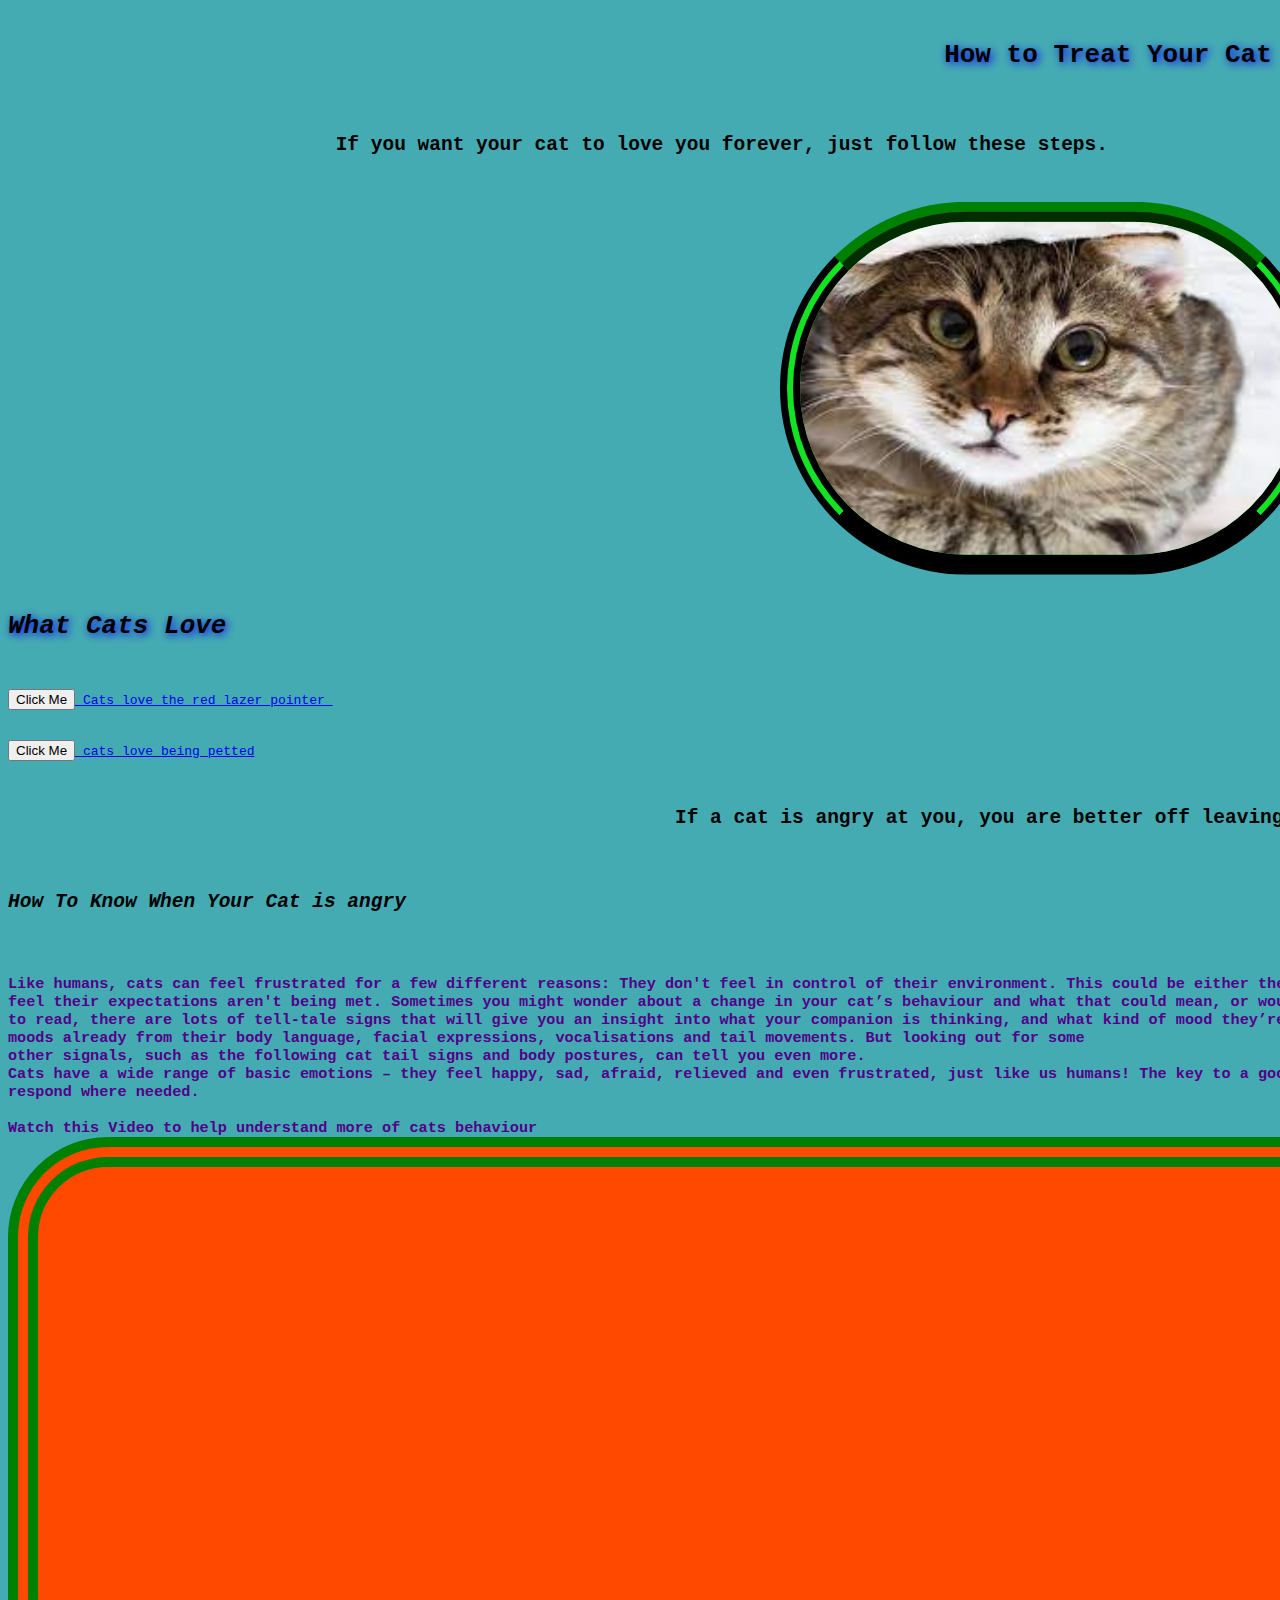
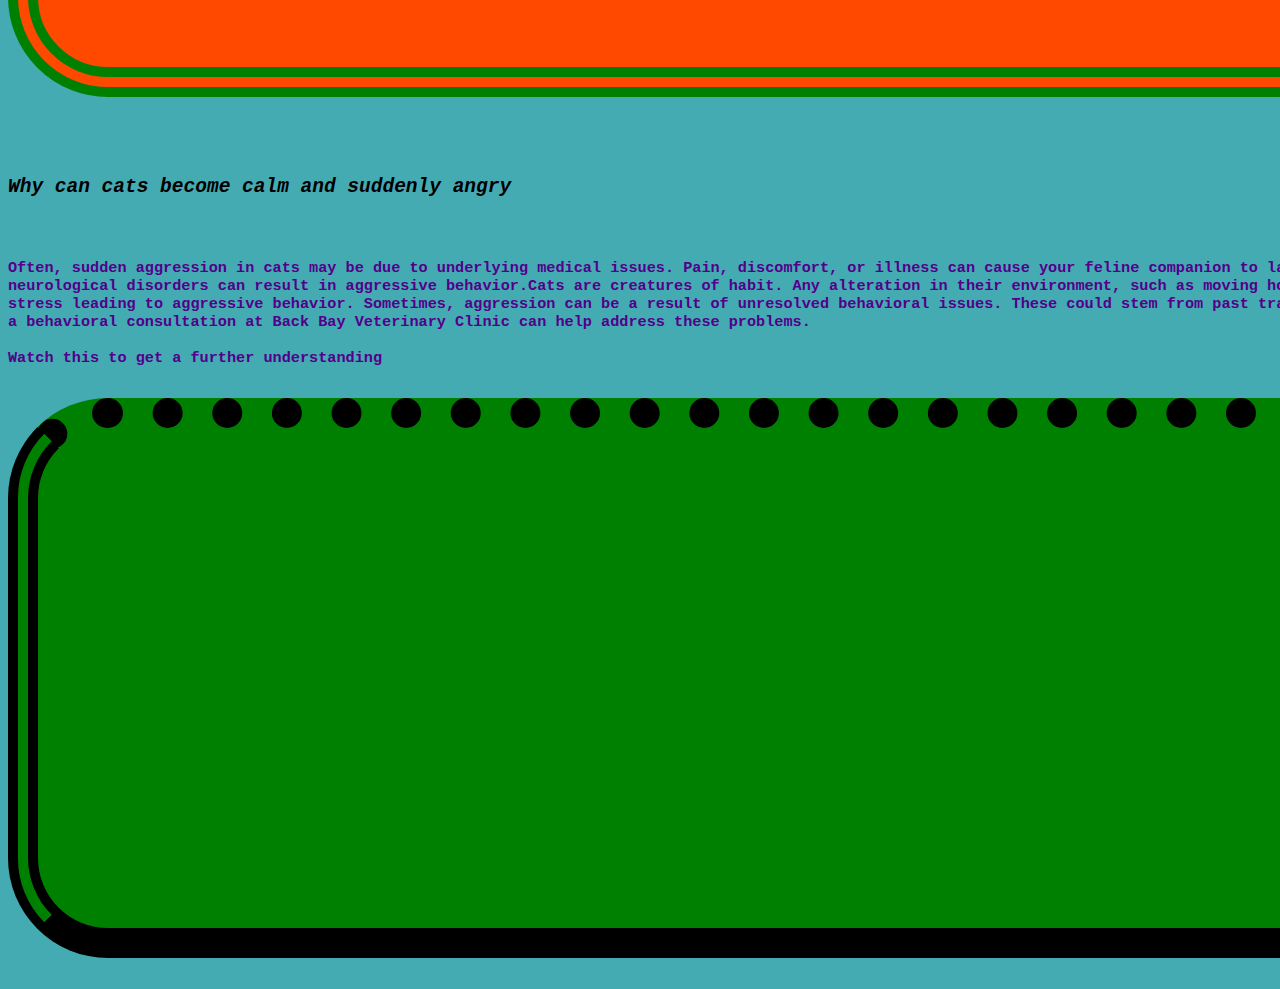
==== play_website/index.html @ 7bb00f2b "more" ====
<HTML>

<HEAD>
    <TITLE>Cat Tips</TITLE>
    <STYLE>
        H2 {
            text-align left: center;
            color: black
        }

        H3 {
            color: rgb(83, 0, 139)
        }

        H1 {
            text-shadow: 2px 2px 8px #0905ee
        }

        body {
            background-color: rgb(69, 171, 179);
        }

        #logo {
            width: 500px;
            height: auto
        }

        #logo {
            border-style: double;
            border-radius: 250px;
            border-width: 20;
            background-color: rgb(18, 228, 35)
        }

        #logo {
            border-bottom: groove;
            border-bottom-width: 20;
            border-bottom-color: green;
        }

        #logo {
            border-top: solid;
            border-top-width: 20;
        }

        #logo {
            transform: rotate(180deg)
        }

        #vid {
            border-style: double;
            border-radius: 100px;
            border-width: 30;
            background-color: rgb(255, 72, 0);
            border-color: green
        }

        #vd {
            border-style: dotted dashed solid double;
            border-radius: 100px;
            border-width: 30;
            background-color: green
        }
    </STYLE>
</HEAD>

<BODY>
    <pre>
        <h1> <class></class>                                                           How to Treat Your Cat</h1>
        <h2>                            If you want your cat to love you forever, just follow these steps.</h2>
                
                                                                                                   <img id="logo" src="[data-uri]"width="500"Height="300" />
                                                            <h1><em>What Cats Love</em></h1>
<a href="https://www.purewow.com/family/why-do-cats-like-laser-pointers">
<button>Click Me</button> Cats love the red lazer pointer 
</a>
<a href="https://basepaws.com/cat-insider/why-do-cats-like-to-be-petted-the-science-behind-feline-affection">
<button>Click Me</button> cats love being petted
</a>
                                                        <h2>                                                         If a cat is angry at you, you are better off leaving it alone.</h2>
                                                           <h2><em>How To Know When Your Cat is angry</em></h2>
                                                        <H3>Like humans, cats can feel frustrated for a few different reasons: They don't feel in control of their environment. This could be either their physical surroundings or during interactions with humans or other animals. They 
feel their expectations aren't being met. Sometimes you might wonder about a change in your cat’s behaviour and what that could mean, or would like to know how you can tell if your cat is happy. Although cats might seem hard
to read, there are lots of tell-tale signs that will give you an insight into what your companion is thinking, and what kind of mood they’re in! You’ll probably be able to tell some of your cat’s more obvious
moods already from their body language, facial expressions, vocalisations and tail movements. But looking out for some
other signals, such as the following cat tail signs and body postures, can tell you even more. 
Cats have a wide range of basic emotions – they feel happy, sad, afraid, relieved and even frustrated, just like us humans! The key to a good relationship with your cat is learning how to recognise these emotions, and 
respond where needed.

Watch this Video to help understand more of cats behaviour                                                                                                  
<iframe id="vid" width="1750" height="500" src="https://www.youtube.com/embed/bvsfB7sf4QU?si=PLmtfvkPIYyYolBx"                             
    title="YouTube video player" frameborder="0"
    allow="accelerometer; autoplay; clipboard-write; encrypted-media; gyroscope; picture-in-picture; web-share"
    allowfullscreen></iframe>
    
</h3>
                                                    <h2><em>Why can cats become calm and suddenly angry</em></h2>
                                                        <h3>Often, sudden aggression in cats may be due to underlying medical issues. Pain, discomfort, or illness can cause your feline companion to lash out. Conditions like hyperthyroidism, dental disease, arthritis, and 
neurological disorders can result in aggressive behavior.Cats are creatures of habit. Any alteration in their environment, such as moving homes, introducing new pets or family members, or even rearranging furniture, can induce 
stress leading to aggressive behavior. Sometimes, aggression can be a result of unresolved behavioral issues. These could stem from past traumas, lack of socialization, or territorial disputes among others. In these cases, 
a behavioral consultation at Back Bay Veterinary Clinic can help address these problems.

Watch this to get a further understanding</h3>
<iframe id="vd" width="1750" height="500" src="https://www.youtube.com/embed/wcaT7S1chaQ?si=dui09EbTfACviu8N"
    title="YouTube video player" frameborder="0"
    allow="accelerometer; autoplay; clipboard-write; encrypted-media; gyroscope; picture-in-picture; web-share"
    allowfullscreen></iframe>
    
</pre>
</BODY>

</HTML>
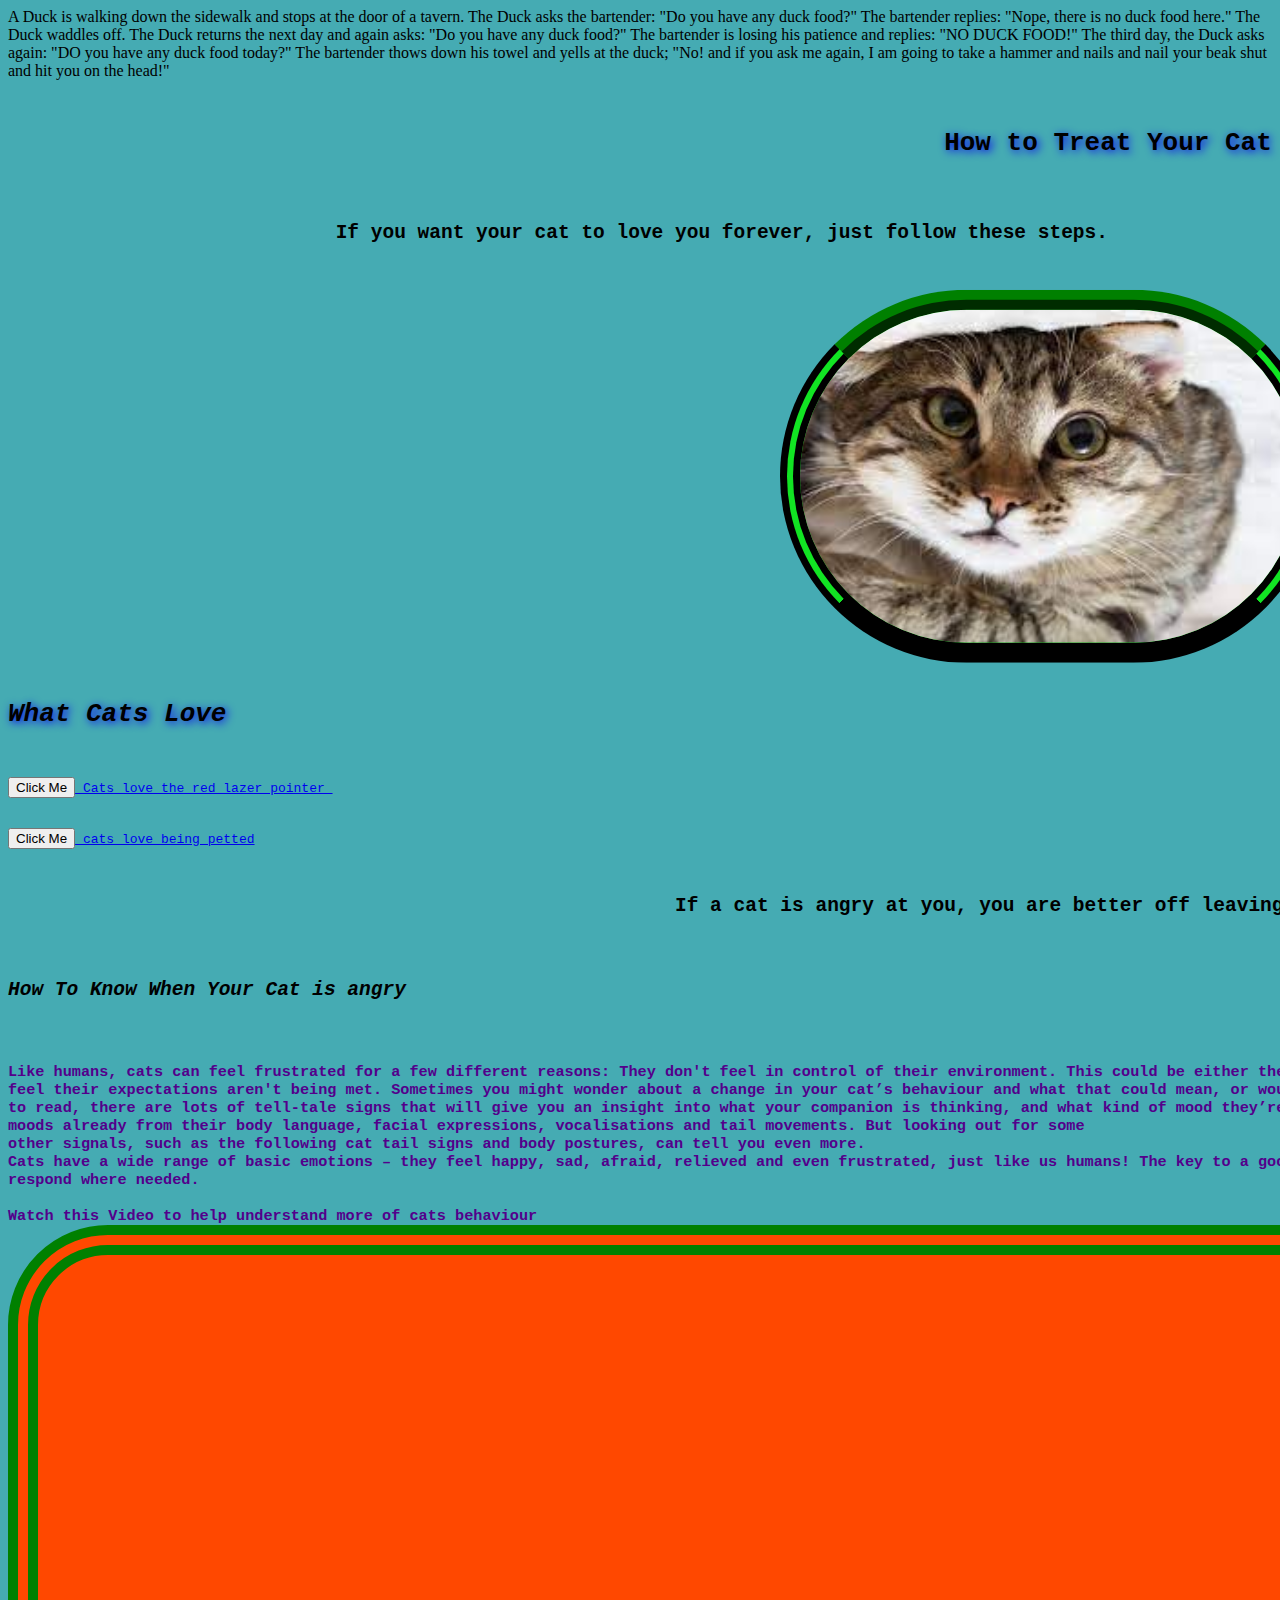
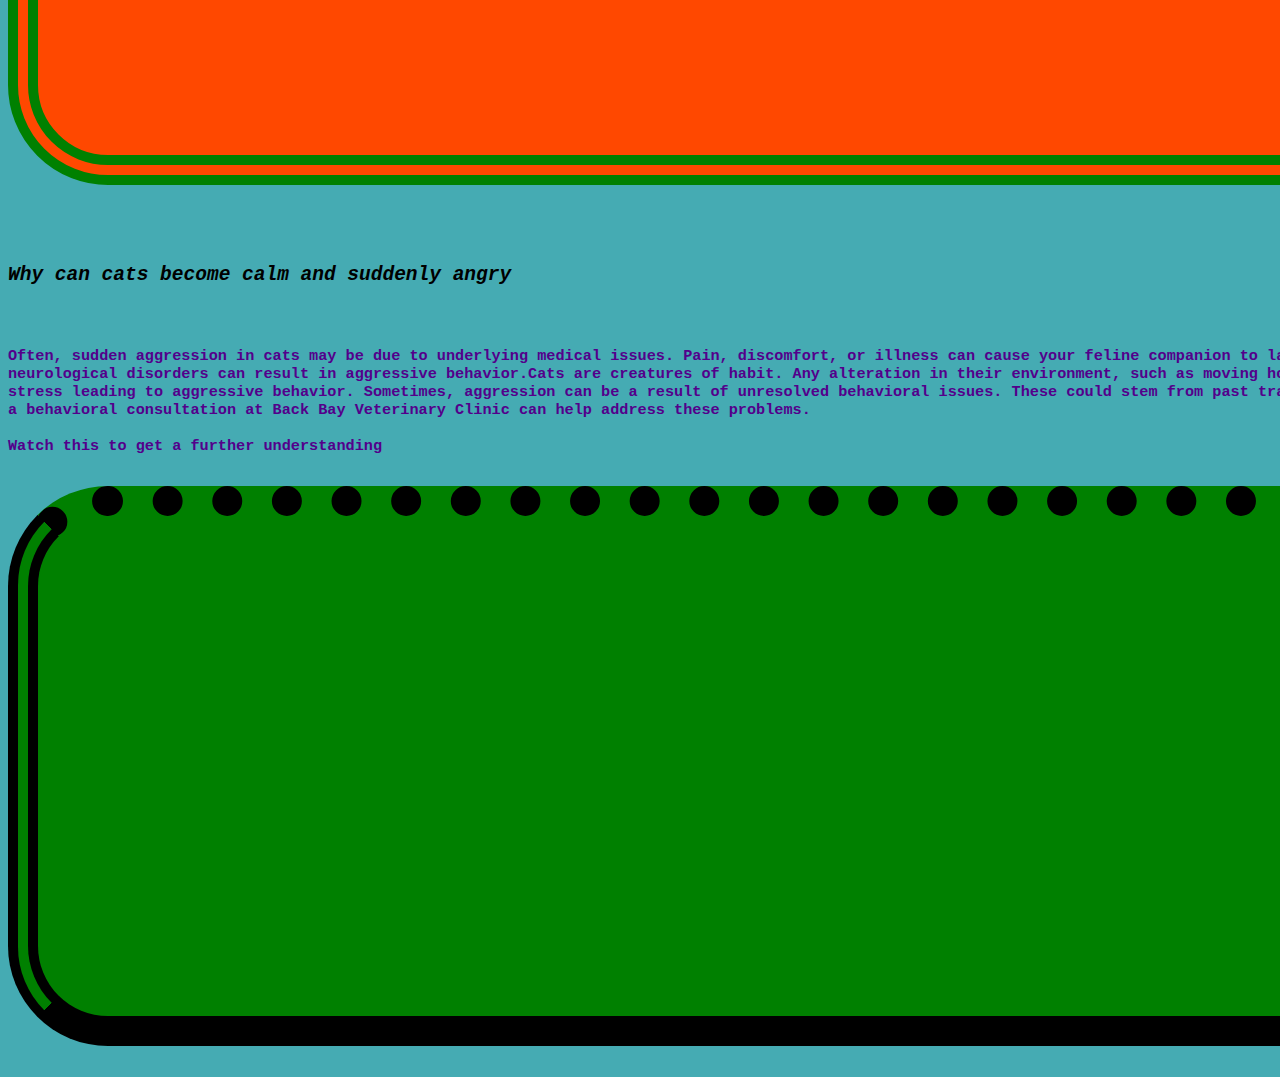
==== commit 17a11f78: "Update" ====
--- a/play_website/index.html
+++ b/play_website/index.html
@@ -1,6 +1,17 @@
 <HTML>
 
 <HEAD>
+    <p>A Duck is walking down the sidewalk and stops at the door of a tavern. The Duck asks the bartender: "Do you have
+        any
+        duck food?" The bartender replies: "Nope, there is no duck food here." The Duck waddles off. The Duck returns
+        the next
+        day and again asks: "Do you have any duck food?" The bartender is losing his patience and replies: "NO DUCK
+        FOOD!" The
+        third day, the Duck asks again: "DO you have any duck food today?" The bartender thows down his towel and yells
+        at the
+        duck; "No! and if you ask me again, I am going to take a hammer and nails and nail your beak shut and hit you on
+        the
+        head!"</p>
     <TITLE>Cat Tips</TITLE>
     <STYLE>
         H2 {
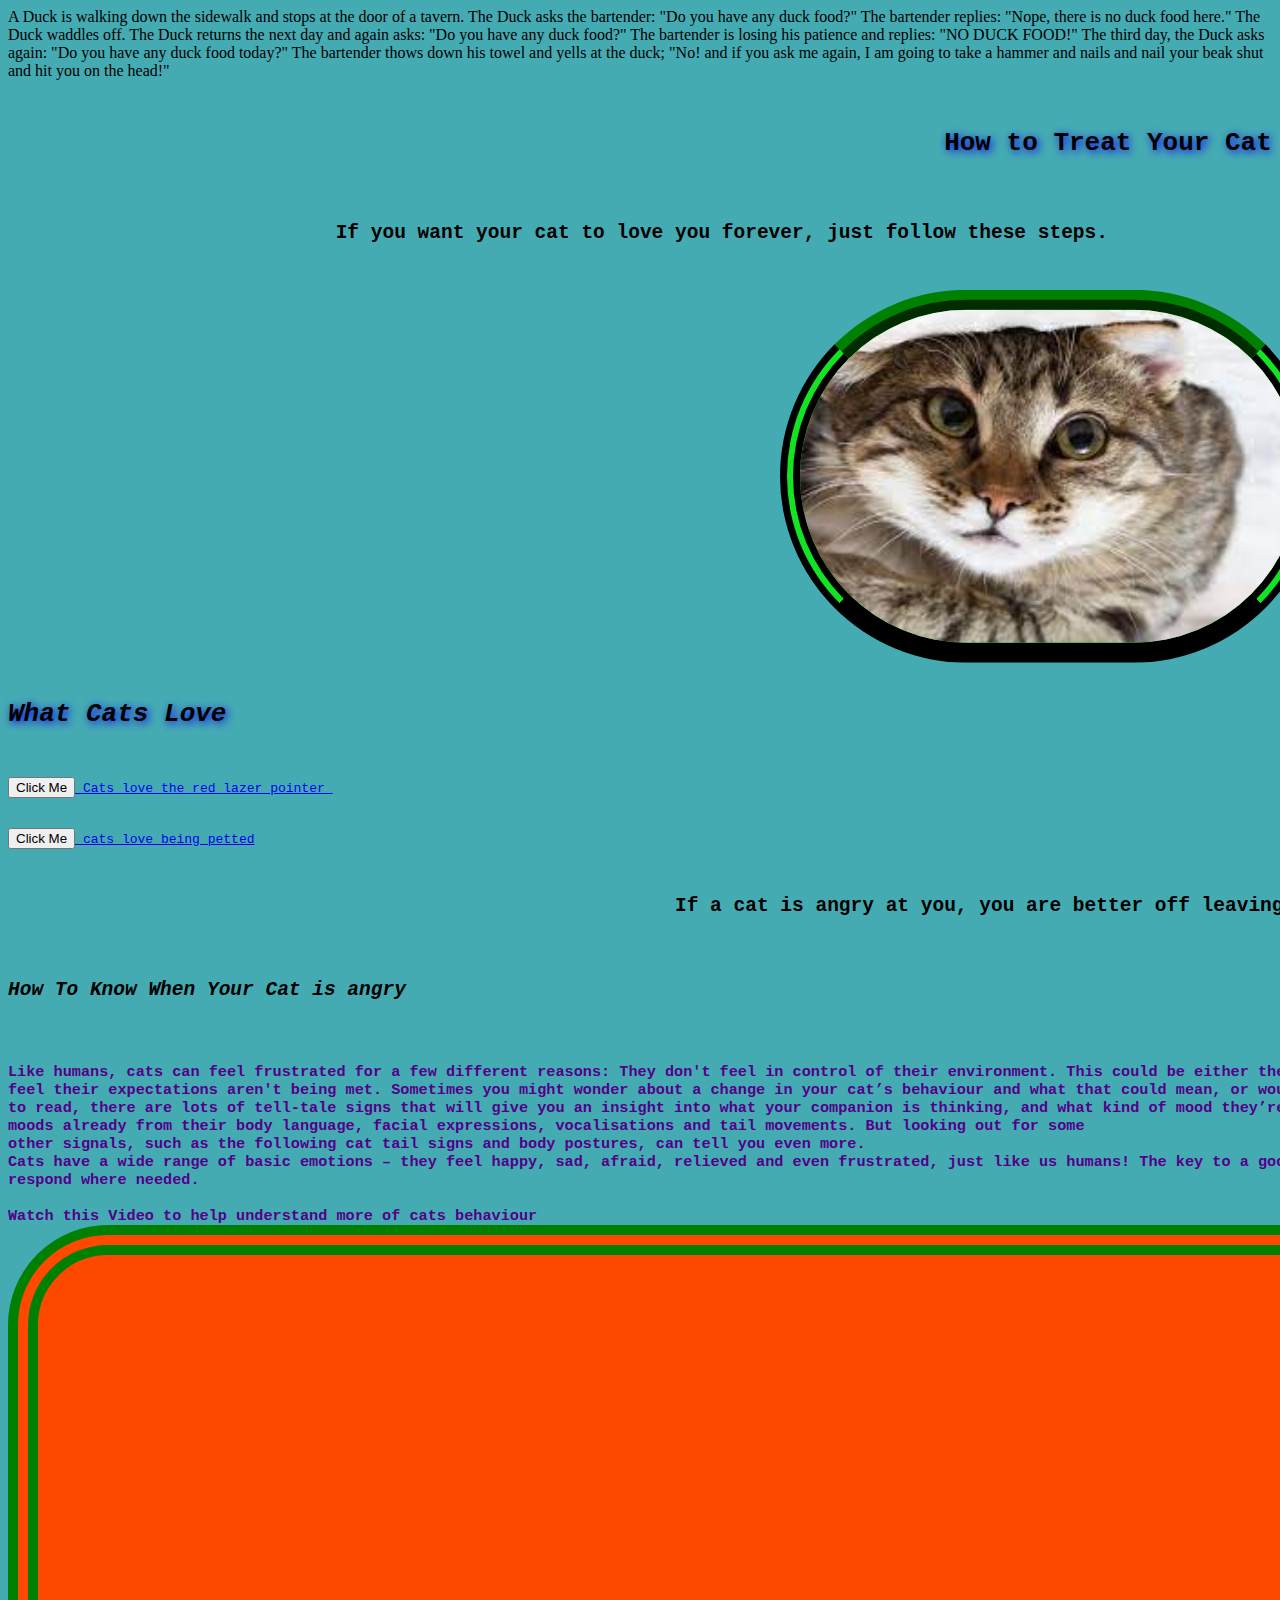
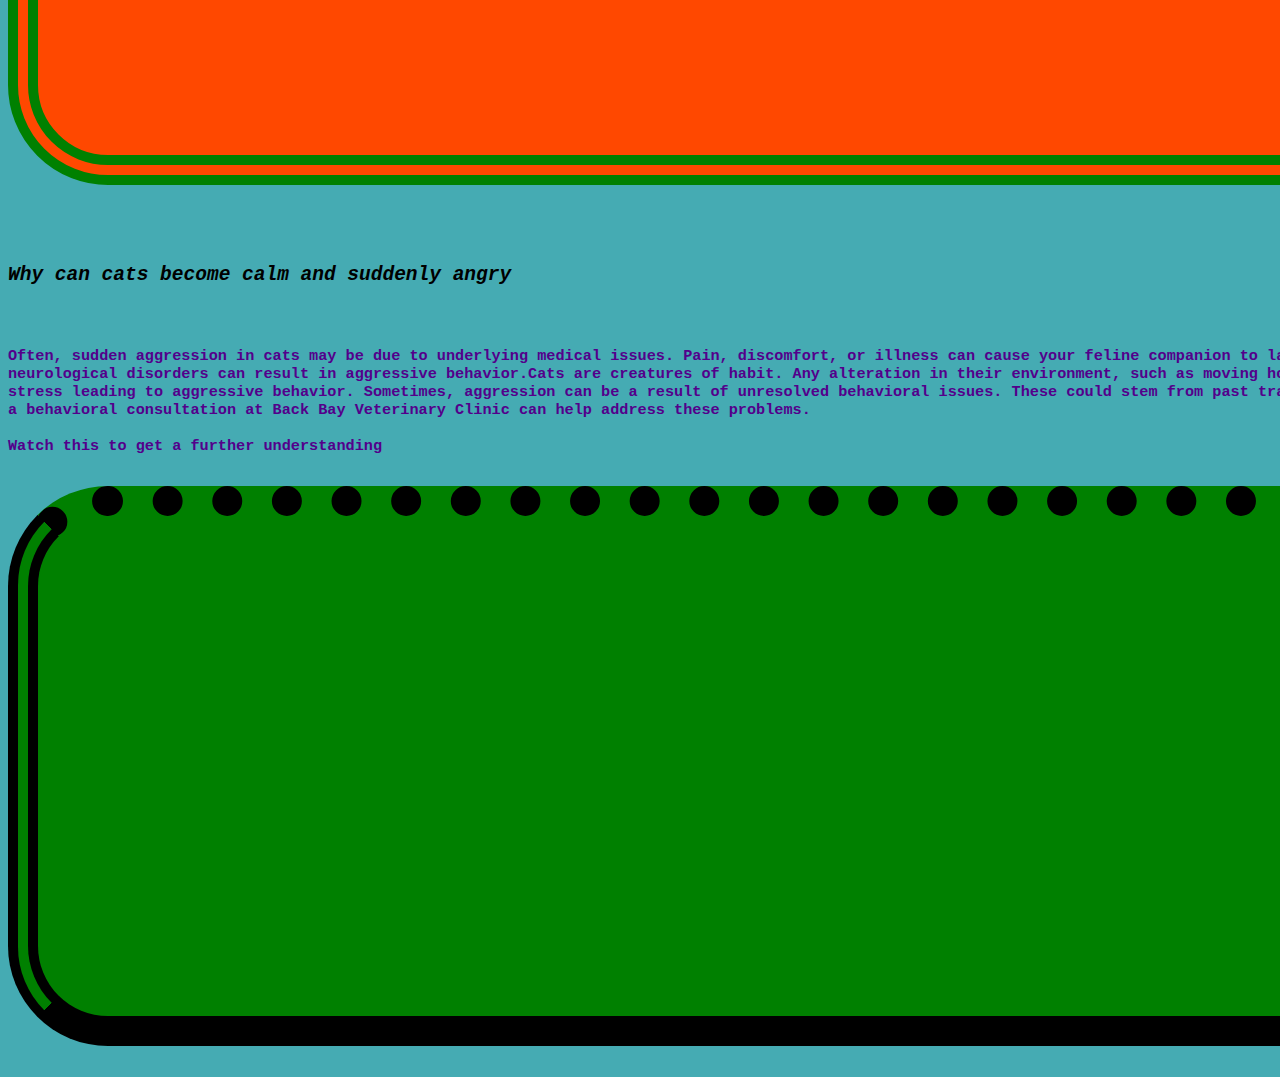
==== commit 6b0ea920: "Update index.html" ====
--- a/play_website/index.html
+++ b/play_website/index.html
@@ -7,7 +7,7 @@
         the next
         day and again asks: "Do you have any duck food?" The bartender is losing his patience and replies: "NO DUCK
         FOOD!" The
-        third day, the Duck asks again: "DO you have any duck food today?" The bartender thows down his towel and yells
+        third day, the Duck asks again: "Do you have any duck food today?" The bartender thows down his towel and yells
         at the
         duck; "No! and if you ask me again, I am going to take a hammer and nails and nail your beak shut and hit you on
         the
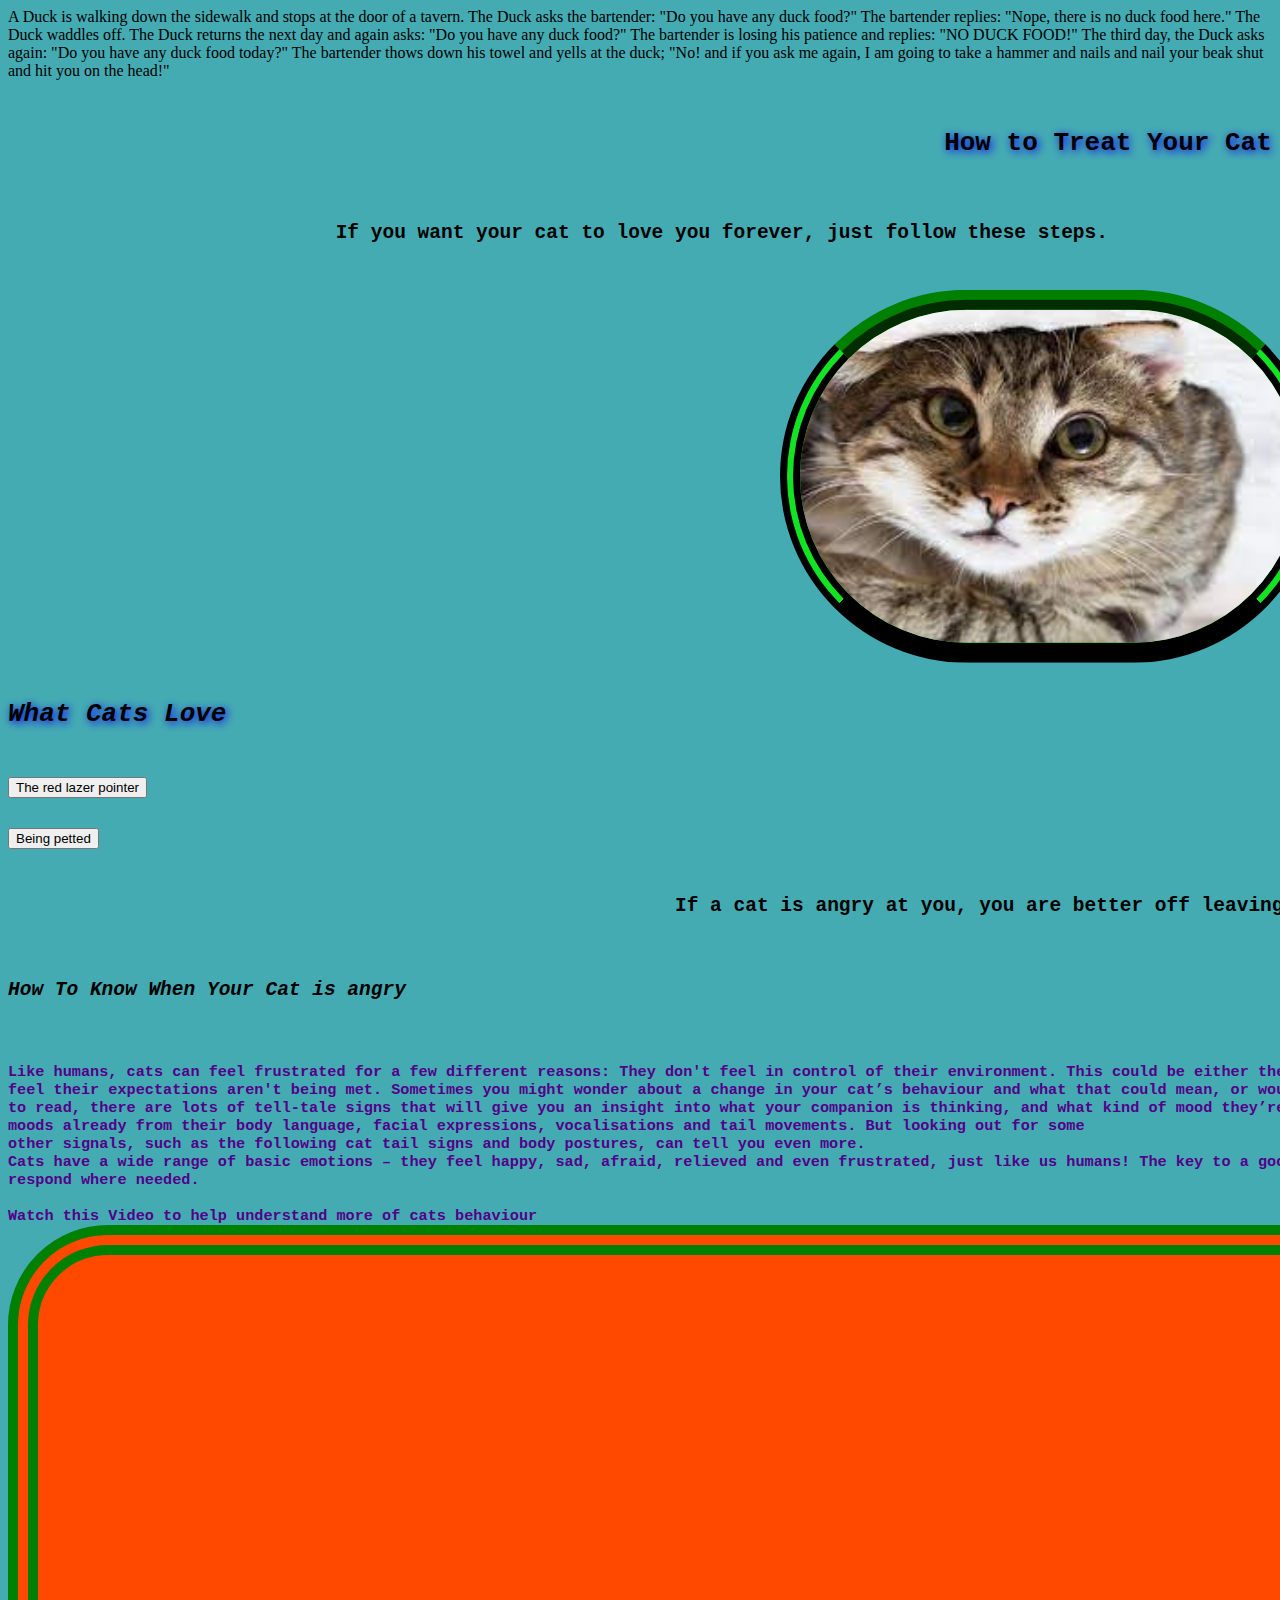
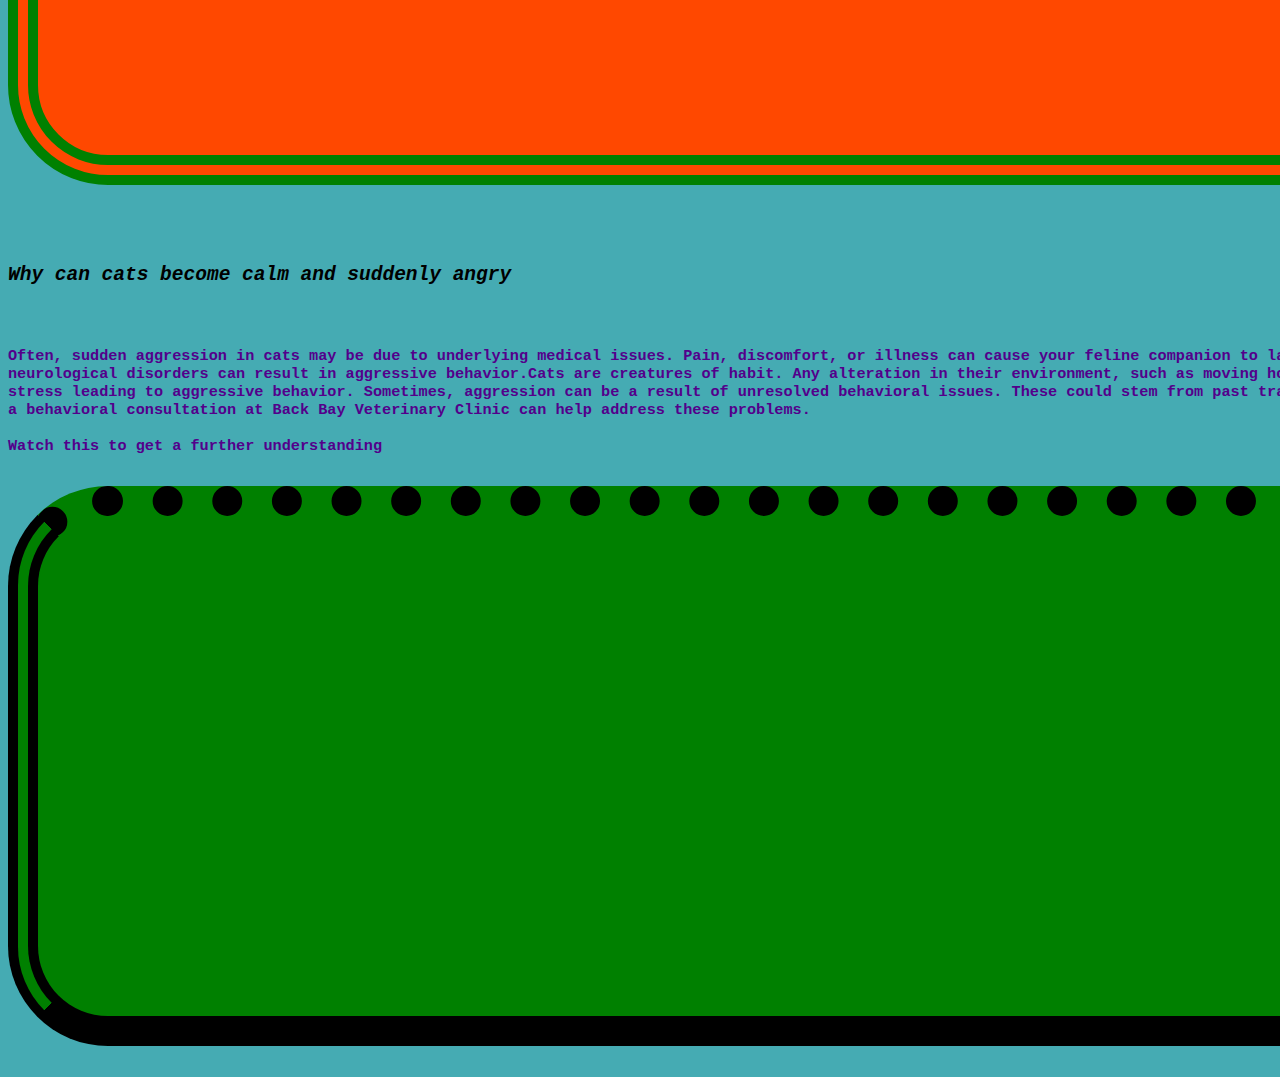
==== commit 3b4da0cf: "Check Feedback function" ====
--- a/play_website/index.html
+++ b/play_website/index.html
@@ -83,10 +83,10 @@
                                                                                                    <img id="logo" src="[data-uri]"width="500"Height="300" />
                                                             <h1><em>What Cats Love</em></h1>
 <a href="https://www.purewow.com/family/why-do-cats-like-laser-pointers">
-<button>Click Me</button> Cats love the red lazer pointer 
+<button>The red lazer pointer</button>
 </a>
 <a href="https://basepaws.com/cat-insider/why-do-cats-like-to-be-petted-the-science-behind-feline-affection">
-<button>Click Me</button> cats love being petted
+<button>Being petted</button>
 </a>
                                                         <h2>                                                         If a cat is angry at you, you are better off leaving it alone.</h2>
                                                            <h2><em>How To Know When Your Cat is angry</em></h2>
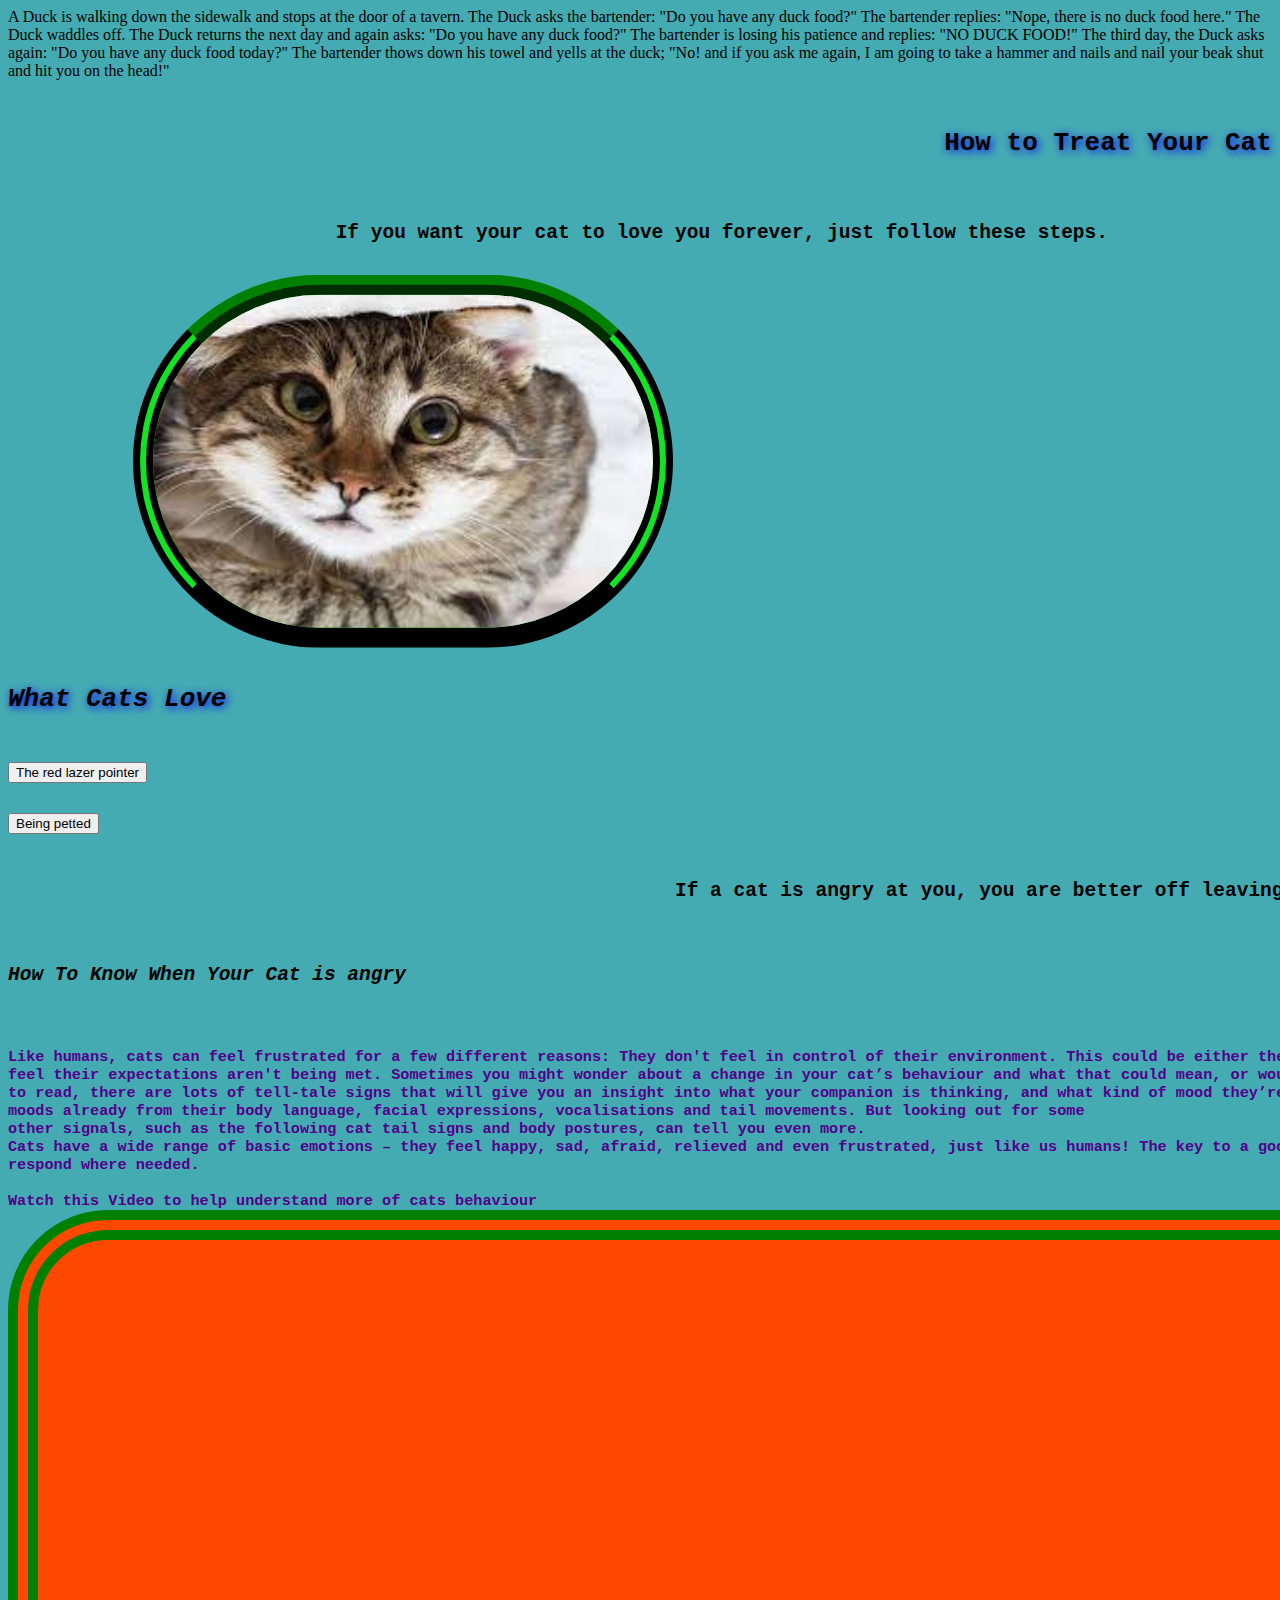
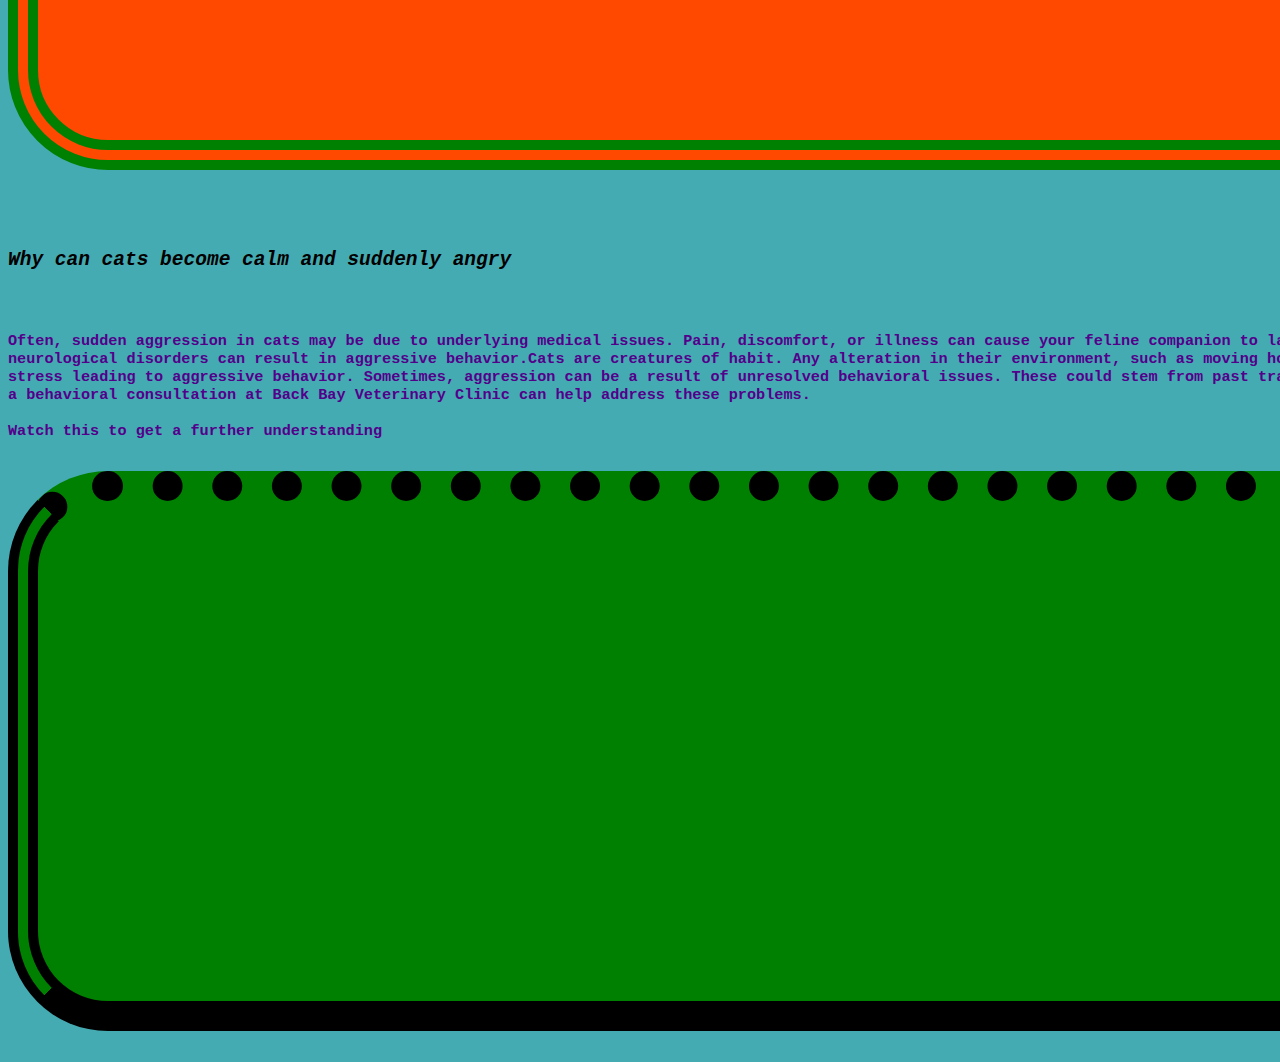
==== commit 58cc062a: "fix stuff" ====
--- a/play_website/index.html
+++ b/play_website/index.html
@@ -79,8 +79,7 @@
     <pre>
         <h1> <class></class>                                                           How to Treat Your Cat</h1>
         <h2>                            If you want your cat to love you forever, just follow these steps.</h2>
-                
-                                                                                                   <img id="logo" src="[data-uri]"width="500"Height="300" />
+                <img id="logo" src="[data-uri]"width="500"Height="300" />
                                                             <h1><em>What Cats Love</em></h1>
 <a href="https://www.purewow.com/family/why-do-cats-like-laser-pointers">
 <button>The red lazer pointer</button>
